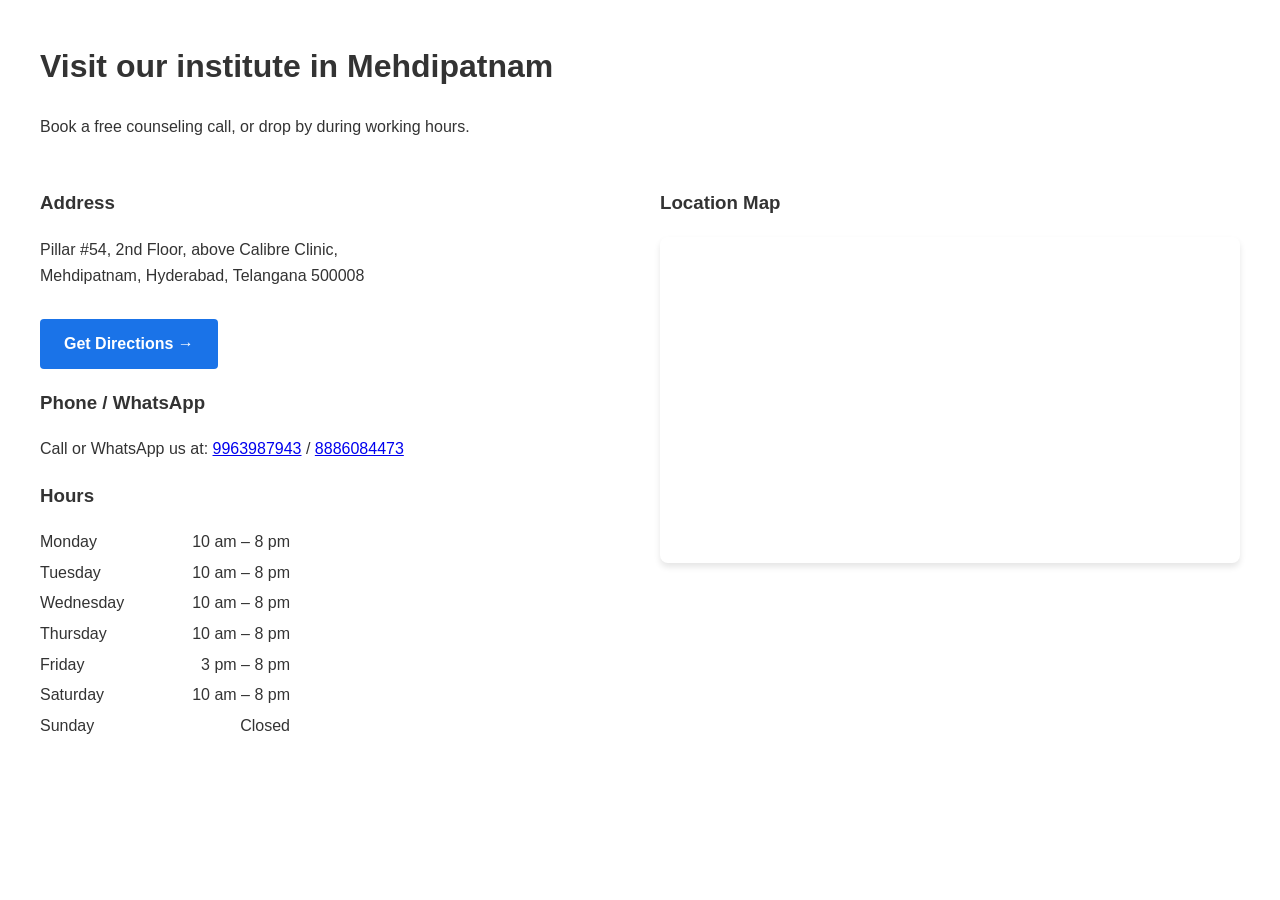
==== contact.html @ 08ae3dca "Update contact.html" ====
<!DOCTYPE html>
<html lang="en">
<head>
    <meta charset="UTF-8">
    <meta name="viewport" content="width=device-width, initial-scale=1.0">
    <title>Contact — BIM PRO Design & Engineering Training Institute</title>
    <style>
        body {
            font-family: Arial, sans-serif;
            line-height: 1.6;
            margin: 0;
            padding: 0;
            color: #333;
        }
        .container {
            max-width: 1200px;
            margin: 0 auto;
            padding: 20px;
        }
        .contact-section {
            display: flex;
            flex-wrap: wrap;
            gap: 40px;
            margin-top: 30px;
        }
        .contact-info {
            flex: 1;
            min-width: 300px;
        }
        .map-container {
            flex: 1;
            min-width: 300px;
        }
        .map-box {
            position: relative;
            padding-bottom: 56.25%; /* 16:9 Aspect Ratio */
            height: 0;
            overflow: hidden;
            border-radius: 8px;
            box-shadow: 0 4px 6px rgba(0,0,0,0.1);
        }
        .map-box iframe {
            position: absolute;
            top: 0;
            left: 0;
            width: 100%;
            height: 100%;
            border: 0;
        }
        .btn-directions {
            display: inline-block;
            margin-top: 15px;
            padding: 12px 24px;
            background-color: #1a73e8;
            color: white;
            text-decoration: none;
            border-radius: 4px;
            font-weight: bold;
            text-align: center;
            transition: background-color 0.2s;
        }
        .btn-directions:hover {
            background-color: #1557b0;
        }
        .hours-list {
            list-style: none;
            padding: 0;
        }
        .hours-list li {
            display: flex;
            justify-content: space-between;
            max-width: 250px;
            margin-bottom: 5px;
        }
    </style>
</head>
<body>

    <div class="container">
        <h1>Visit our institute in Mehdipatnam</h1>
        <p>Book a free counseling call, or drop by during working hours.</p>

        <div class="contact-section">
            <!-- Left Side: Contact Information -->
            <div class="contact-info">
                <h3>Address</h3>
                <p>
                    Pillar #54, 2nd Floor, above Calibre Clinic,<br>
                    Mehdipatnam, Hyderabad, Telangana 500008
                </p>

                <!-- Upgraded Get Directions Button -->
                <a class="btn-directions" href="https://google.com" target="_blank">
                    Get Directions →
                </a>

                <h3>Phone / WhatsApp</h3>
                <p>Call or WhatsApp us at: <a href="tel:+919963987943">9963987943</a> / <a href="tel:+918886084473">8886084473</a></p>

                <h3>Hours</h3>
                <ul class="hours-list">
                    <li><span>Monday</span> <span>10 am – 8 pm</span></li>
                    <li><span>Tuesday</span> <span>10 am – 8 pm</span></li>
                    <li><span>Wednesday</span> <span>10 am – 8 pm</span></li>
                    <li><span>Thursday</span> <span>10 am – 8 pm</span></li>
                    <li><span>Friday</span> <span>3 pm – 8 pm</span></li>
                    <li><span>Saturday</span> <span>10 am – 8 pm</span></li>
                    <li><span>Sunday</span> <span>Closed</span></li>
                </ul>
            </div>

            <!-- Right Side: Responsive Google Maps Embed -->
            <div class="map-container">
                <h3>Location Map</h3>
                <div class="map-box">
                    <iframe 
                        src="https://google.com" 
                        allowfullscreen="" 
                        loading="lazy" 
                        referrerpolicy="no-referrer-when-downgrade">
                    </iframe>
                </div>
            </div>
        </div>
    </div>

</body>
</html>
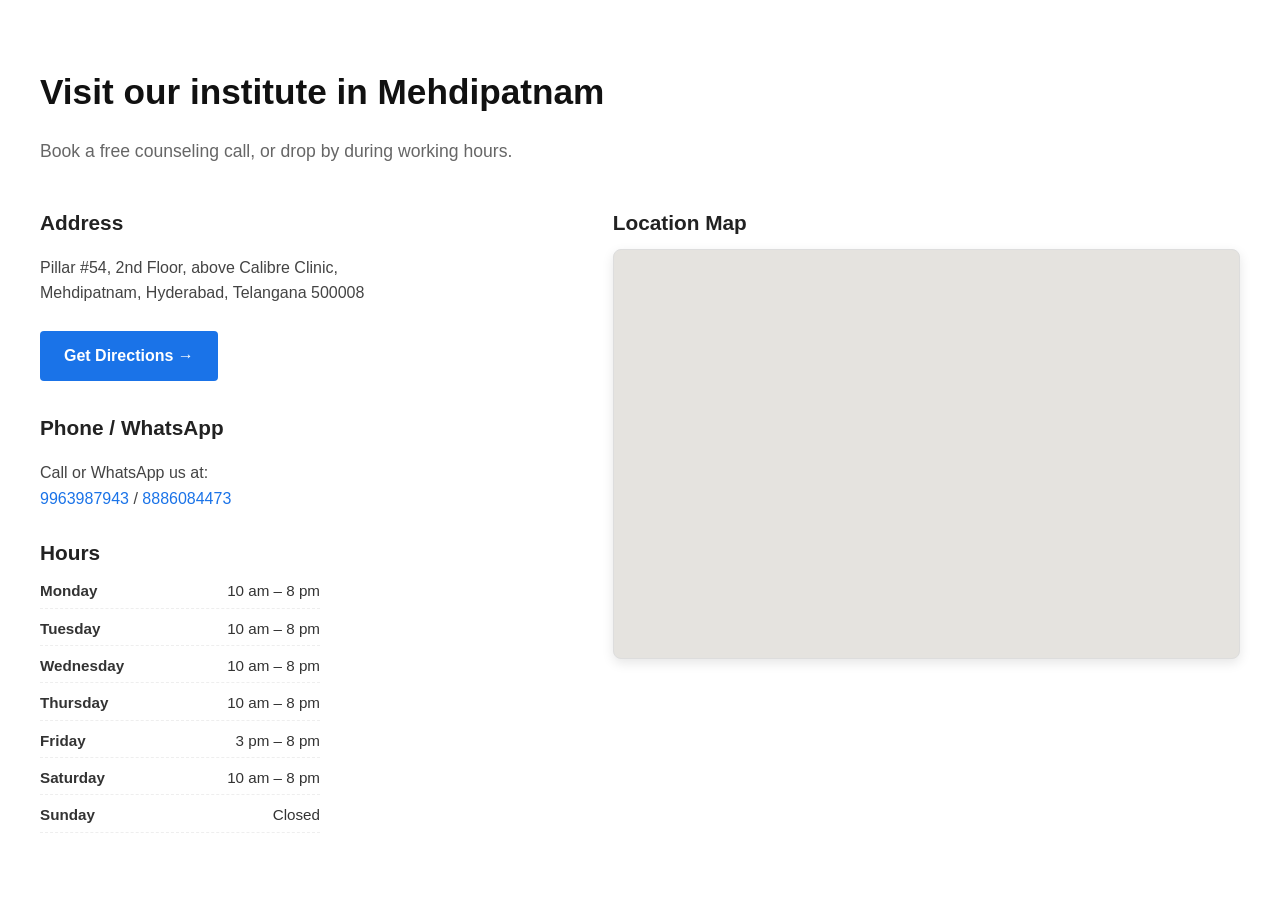
==== commit 79922b5d: "Update contact.html" ====
--- a/contact.html
+++ b/contact.html
@@ -15,41 +15,52 @@
         .container {
             max-width: 1200px;
             margin: 0 auto;
-            padding: 20px;
+            padding: 40px 20px;
+        }
+        h1 {
+            font-size: 2.2rem;
+            margin-bottom: 5px;
+            color: #111;
+        }
+        .subtitle {
+            color: #666;
+            font-size: 1.1rem;
+            margin-bottom: 40px;
         }
         .contact-section {
             display: flex;
             flex-wrap: wrap;
-            gap: 40px;
-            margin-top: 30px;
+            gap: 50px;
         }
         .contact-info {
             flex: 1;
             min-width: 300px;
         }
         .map-container {
-            flex: 1;
+            flex: 1.2;
             min-width: 300px;
         }
-        .map-box {
-            position: relative;
-            padding-bottom: 56.25%; /* 16:9 Aspect Ratio */
-            height: 0;
-            overflow: hidden;
-            border-radius: 8px;
-            box-shadow: 0 4px 6px rgba(0,0,0,0.1);
+        h3 {
+            font-size: 1.3rem;
+            margin-top: 0;
+            margin-bottom: 10px;
+            color: #222;
         }
-        .map-box iframe {
-            position: absolute;
-            top: 0;
-            left: 0;
-            width: 100%;
-            height: 100%;
-            border: 0;
+        p {
+            margin-bottom: 25px;
+            font-size: 1rem;
+            color: #444;
+        }
+        a {
+            color: #1a73e8;
+            text-decoration: none;
+        }
+        a:hover {
+            text-decoration: underline;
         }
         .btn-directions {
             display: inline-block;
-            margin-top: 15px;
+            margin-bottom: 30px;
             padding: 12px 24px;
             background-color: #1a73e8;
             color: white;
@@ -61,16 +72,48 @@
         }
         .btn-directions:hover {
             background-color: #1557b0;
+            text-decoration: none;
         }
         .hours-list {
             list-style: none;
             padding: 0;
+            margin: 0;
         }
         .hours-list li {
             display: flex;
             justify-content: space-between;
-            max-width: 250px;
-            margin-bottom: 5px;
+            max-width: 280px;
+            margin-bottom: 8px;
+            font-size: 0.95rem;
+            border-bottom: 1px dashed #eee;
+            padding-bottom: 4px;
+        }
+        .map-box {
+            position: relative;
+            padding-bottom: 65%;
+            height: 0;
+            overflow: hidden;
+            border-radius: 8px;
+            box-shadow: 0 4px 12px rgba(0,0,0,0.1);
+            border: 1px solid #ddd;
+            background-color: #e5e3df;
+        }
+        /* This ensures your custom map scales perfectly to fill the screen dimensions */
+        .map-box iframe {
+            position: absolute;
+            top: 0;
+            left: 0;
+            width: 100% !important;
+            height: 100% !important;
+            border: 0;
+        }
+        @media (max-width: 768px) {
+            .contact-section {
+                flex-direction: column;
+            }
+            .map-box {
+                padding-bottom: 75%;
+            }
         }
     </style>
 </head>
@@ -78,10 +121,9 @@
 
     <div class="container">
         <h1>Visit our institute in Mehdipatnam</h1>
-        <p>Book a free counseling call, or drop by during working hours.</p>
+        <p class="subtitle">Book a free counseling call, or drop by during working hours.</p>
 
         <div class="contact-section">
-            <!-- Left Side: Contact Information -->
             <div class="contact-info">
                 <h3>Address</h3>
                 <p>
@@ -89,36 +131,30 @@
                     Mehdipatnam, Hyderabad, Telangana 500008
                 </p>
 
-                <!-- Upgraded Get Directions Button -->
                 <a class="btn-directions" href="https://google.com" target="_blank">
                     Get Directions →
                 </a>
 
                 <h3>Phone / WhatsApp</h3>
-                <p>Call or WhatsApp us at: <a href="tel:+919963987943">9963987943</a> / <a href="tel:+918886084473">8886084473</a></p>
+                <p>Call or WhatsApp us at: <br><a href="tel:+919963987943">9963987943</a> / <a href="tel:+918886084473">8886084473</a></p>
 
                 <h3>Hours</h3>
                 <ul class="hours-list">
-                    <li><span>Monday</span> <span>10 am – 8 pm</span></li>
-                    <li><span>Tuesday</span> <span>10 am – 8 pm</span></li>
-                    <li><span>Wednesday</span> <span>10 am – 8 pm</span></li>
-                    <li><span>Thursday</span> <span>10 am – 8 pm</span></li>
-                    <li><span>Friday</span> <span>3 pm – 8 pm</span></li>
-                    <li><span>Saturday</span> <span>10 am – 8 pm</span></li>
-                    <li><span>Sunday</span> <span>Closed</span></li>
+                    <li><strong>Monday</strong> <span>10 am – 8 pm</span></li>
+                    <li><strong>Tuesday</strong> <span>10 am – 8 pm</span></li>
+                    <li><strong>Wednesday</strong> <span>10 am – 8 pm</span></li>
+                    <li><strong>Thursday</strong> <span>10 am – 8 pm</span></li>
+                    <li><strong>Friday</strong> <span>3 pm – 8 pm</span></li>
+                    <li><strong>Saturday</strong> <span>10 am – 8 pm</span></li>
+                    <li><strong>Sunday</strong> <span>Closed</span></li>
                 </ul>
             </div>
 
-            <!-- Right Side: Responsive Google Maps Embed -->
             <div class="map-container">
                 <h3>Location Map</h3>
                 <div class="map-box">
-                    <iframe 
-                        src="https://google.com" 
-                        allowfullscreen="" 
-                        loading="lazy" 
-                        referrerpolicy="no-referrer-when-downgrade">
-                    </iframe>
+                    <!-- YOUR OFFICIAL GOOGLE MAPS EMBED CODE PLACED HERE -->
+                    <iframe src="https://www.google.com/maps/embed?pb=!1m18!1m12!1m3!1d294.9286942301075!2d78.43123334800369!3d17.39163496685913!2m3!1f0!2f0!3f0!3m2!1i1024!2i768!4f13.1!3m3!1m2!1s0x3bcb978ade515e1b%3A0x98787eaaa1aca8b6!2sBIM%20PRO%20Design%20%26%20Engineering%20Training%20Institute!5e1!3m2!1sen!2sin!4v1793256483554!5m2!1sen!2sin" width="600" height="450" style="border:0;" allowfullscreen="" loading="lazy" referrerpolicy="strict-origin-when-cross-origin"></iframe>
                 </div>
             </div>
         </div>
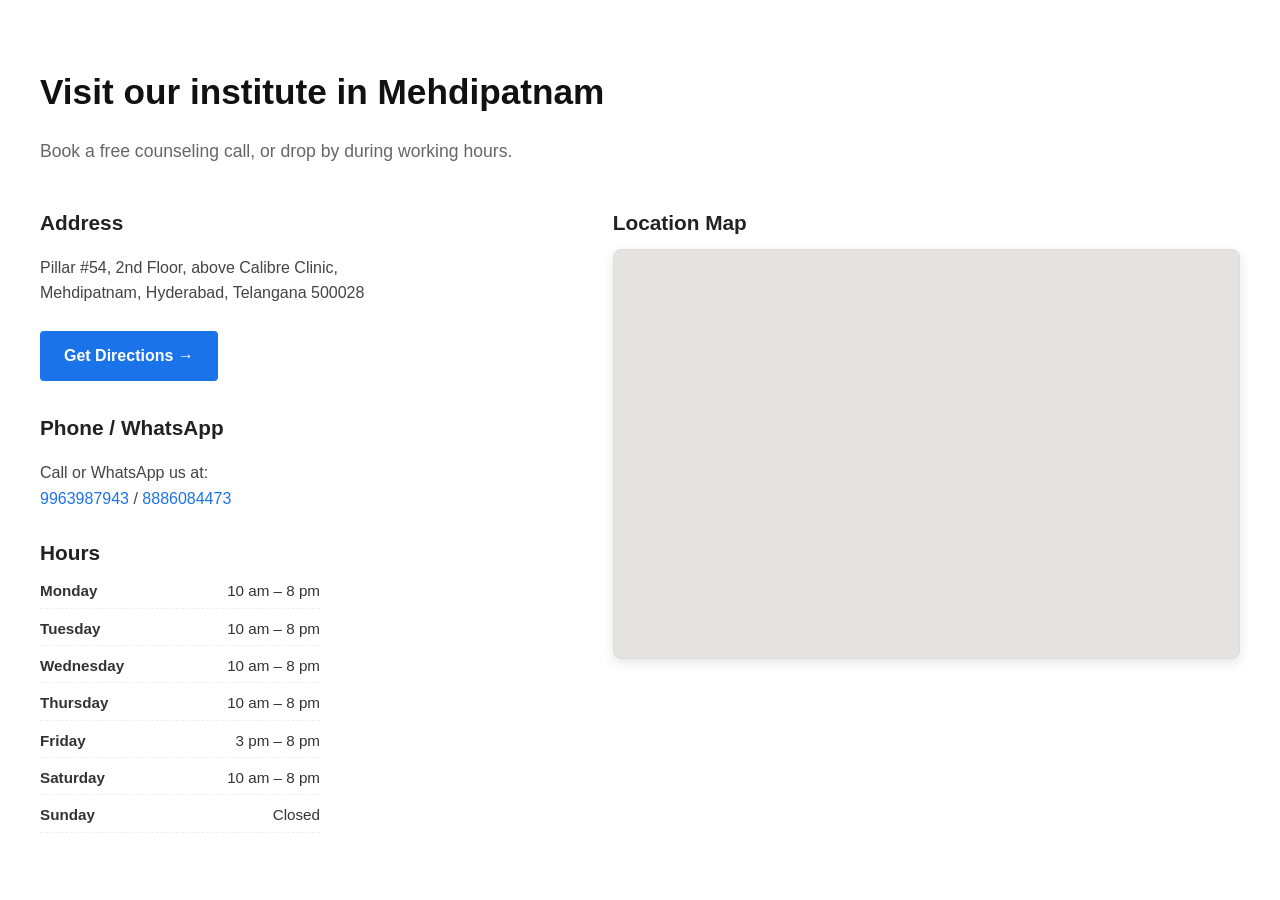
==== commit 40f111d6: "Add files via upload" ====
--- a/contact.html
+++ b/contact.html
@@ -3,7 +3,7 @@
 <head>
     <meta charset="UTF-8">
     <meta name="viewport" content="width=device-width, initial-scale=1.0">
-    <title>Contact — BIM PRO Design & Engineering Training Institute</title>
+    <title>Contact BIM PRO Design &amp; Engineering Training Institute | Mehdipatnam, Hyderabad</title>
     <style>
         body {
             font-family: Arial, sans-serif;
@@ -116,6 +116,93 @@
             }
         }
     </style>
+    <meta name="description" content="Visit BIM PRO Design &amp; Engineering Training Institute in Mehdipatnam, Hyderabad. Live BIM, Revit and MEP training. Call or WhatsApp 9963987943 for a free counseling call.">
+  <link rel="canonical" href="https://bimprodesign.in/contact.html">
+  <meta property="og:type" content="website">
+  <meta property="og:title" content="Contact BIM PRO Design &amp; Engineering Training Institute | Mehdipatnam, Hyderabad">
+  <meta property="og:description" content="Visit BIM PRO Design &amp; Engineering Training Institute in Mehdipatnam, Hyderabad. Live BIM, Revit and MEP training. Call or WhatsApp 9963987943 for a free counseling call.">
+  <meta property="og:url" content="https://bimprodesign.in/contact.html">
+  <meta property="og:image" content="https://bimprodesign.in/assets/Residential.jpg">
+  <script type="application/ld+json">
+{
+  "@context": "https://schema.org",
+  "@graph": [
+    {
+      "@type": [
+        "EducationalOrganization",
+        "LocalBusiness"
+      ],
+      "name": "BIM PRO Design & Engineering Training Institute",
+      "url": "https://bimprodesign.in/",
+      "telephone": "+919963987943",
+      "address": {
+        "@type": "PostalAddress",
+        "streetAddress": "Pillar #54, 2nd Floor, above Calibre Clinic, Mehdipatnam",
+        "addressLocality": "Hyderabad",
+        "addressRegion": "Telangana",
+        "postalCode": "500028",
+        "addressCountry": "IN"
+      },
+      "geo": {
+        "@type": "GeoCoordinates",
+        "latitude": 17.3917316,
+        "longitude": 78.4311651
+      },
+      "hasMap": "https://maps.google.com/?cid=10986670562292312246",
+      "openingHoursSpecification": [
+        {
+          "@type": "OpeningHoursSpecification",
+          "dayOfWeek": [
+            "Monday",
+            "Tuesday",
+            "Wednesday",
+            "Thursday",
+            "Saturday"
+          ],
+          "opens": "10:00",
+          "closes": "20:00"
+        },
+        {
+          "@type": "OpeningHoursSpecification",
+          "dayOfWeek": "Friday",
+          "opens": "15:00",
+          "closes": "20:00"
+        }
+      ],
+      "description": "Hands-on BIM and MEP training institute in Mehdipatnam, Hyderabad, offering live interactive training on real projects.",
+      "contactPoint": [
+        {
+          "@type": "ContactPoint",
+          "telephone": "+919963987943",
+          "contactType": "admissions",
+          "availableLanguage": [
+            "English",
+            "Telugu",
+            "Hindi",
+            "Urdu"
+          ]
+        },
+        {
+          "@type": "ContactPoint",
+          "telephone": "+918886084473",
+          "contactType": "admissions",
+          "availableLanguage": [
+            "English",
+            "Telugu",
+            "Hindi",
+            "Urdu"
+          ]
+        }
+      ]
+    },
+    {
+      "@type": "ContactPage",
+      "name": "Contact BIM PRO Design & Engineering Training Institute",
+      "url": "https://bimprodesign.in/contact.html"
+    }
+  ]
+}
+  </script>
 </head>
 <body>
 
@@ -128,10 +215,10 @@
                 <h3>Address</h3>
                 <p>
                     Pillar #54, 2nd Floor, above Calibre Clinic,<br>
-                    Mehdipatnam, Hyderabad, Telangana 500008
+                    Mehdipatnam, Hyderabad, Telangana 500028
                 </p>
 
-                <a class="btn-directions" href="https://google.com" target="_blank">
+                <a class="btn-directions" href="https://www.google.com/maps/dir//Pillar%2354,+BIM+PRO+Design+%26+Engineering+Training+Institute,+2nd+Floor,+above+Calibre+Clinic,+Mehdipatnam,+Hyderabad,+Telangana+500028/@17.3917316,78.4311651,17z/data=!4m8!4m7!1m0!1m5!1m1!1s0x3bcb978ade515e1b:0x98787eaaa1aca8b6!2m2!1d78.4311651!2d17.3917316" target="_blank" rel="noopener">
                     Get Directions →
                 </a>
 
